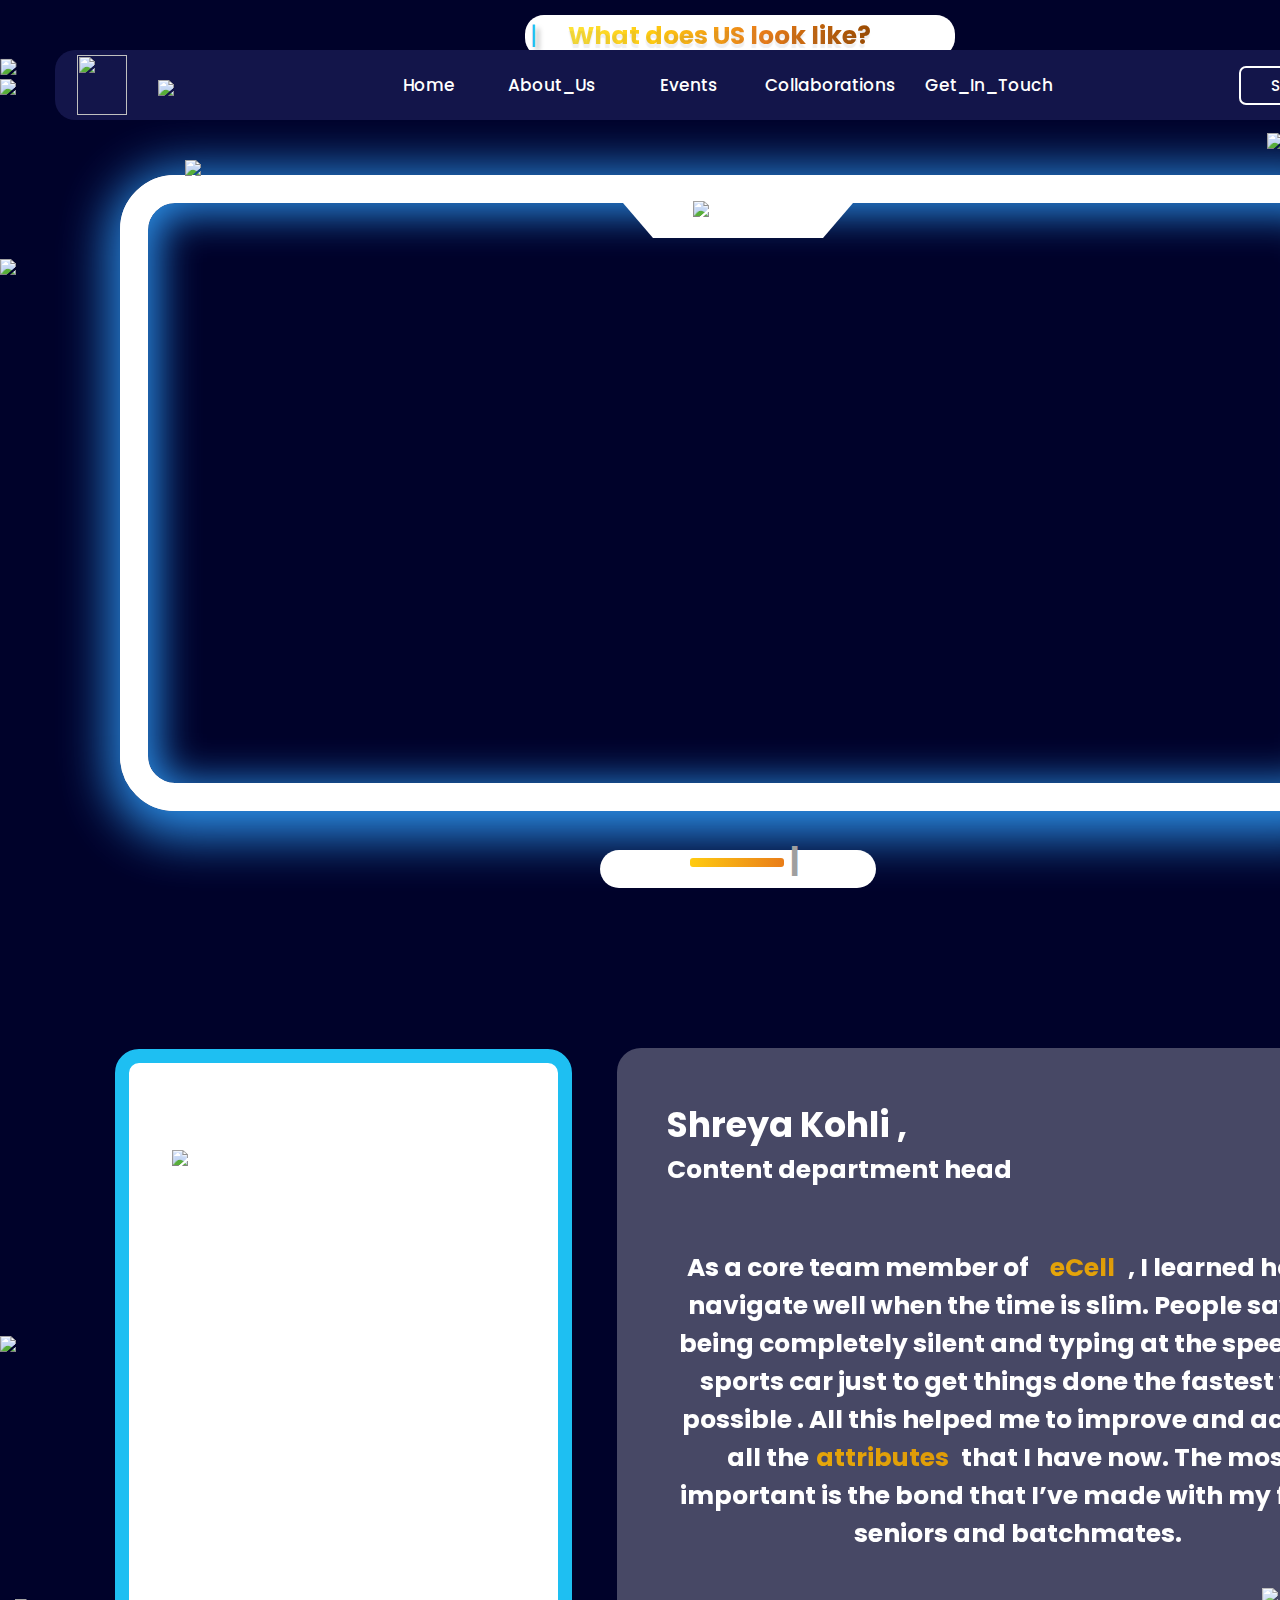
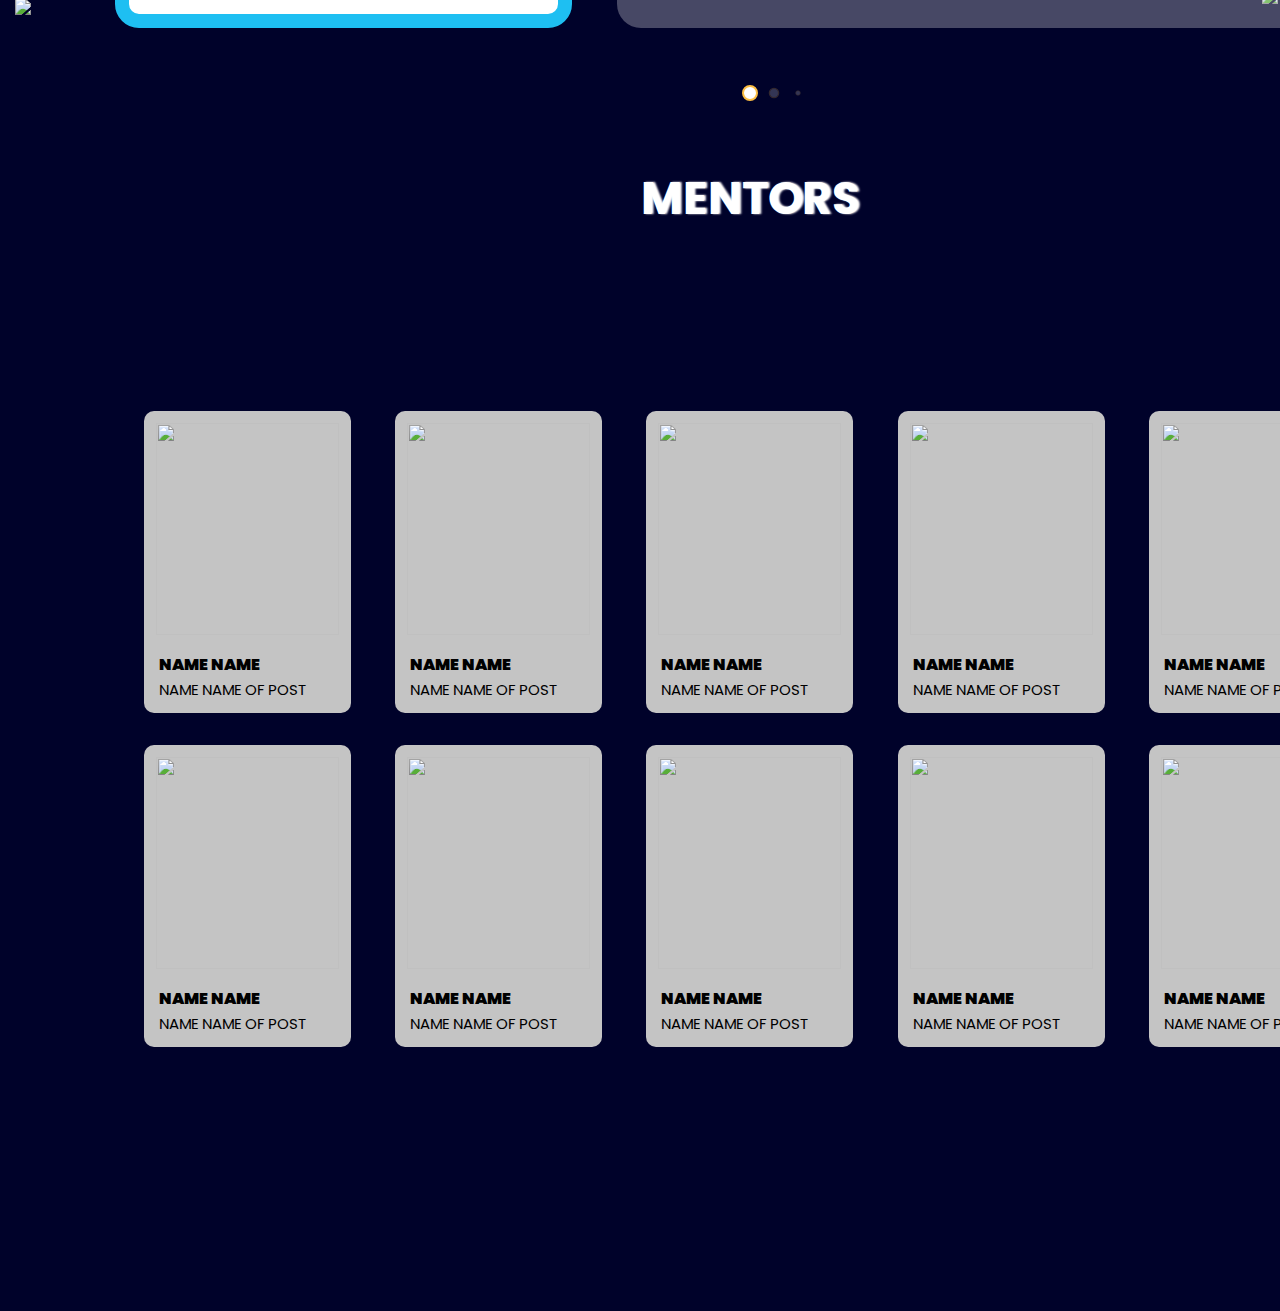
==== index.html @ 08f9814d "Add files via upload" ====
<!DOCTYPE html>
<html lang="en">
    <head>
        <meta charset="utf-8"/>
        <meta name="viewport" content="width= device-width, initial-scale= 1.0"/>
        <link href="style_gallery.css" rel="stylesheet"/>
        
       
        <meta http-equiv="X-UA-Compatible" content ="IE= edge"/>
        <!--box icon link-->
        <link rel="stylesheet"
         href="https://unpkg.com/boxicons@latest/css/boxicons.min.css">
        <!--remix icon link-->
        <link
         href="https://cdn.jsdelivr.net/npm/remixicon@4.3.0/fonts/remixicon.css"
        rel="stylesheet"
        />
         <!--google icon link-->
         <link rel="preconnect" href="https://fonts.googleapis.com">
         <link rel="preconnect" href="https://fonts.gstatic.com" crossorigin>
         <link href="https://fonts.googleapis.com/css2?family=Roboto:ital,wght@0,100;0,300;0,400;0,500;0,700;0,900;1,100;1,300;1,400;1,500;1,700;1,900&display=swap" rel="stylesheet">
         <link rel="stylesheet" href="https://unpkg.com/aos@next/dist/aos.css" />
         <link rel="stylesheet" href="https://fonts.googleapis.com/css2?family=Material+Symbols+Outlined:opsz,wght,FILL,GRAD@20..48,100..700,0..1,-50..200" />
         <link rel="stylesheet" href="https://fonts.googleapis.com/css2?family=Material+Symbols+Outlined:opsz,wght,FILL,GRAD@24,400,0,0" />
         <link href="https://fonts.googleapis.com/css?family=Poppins" rel="stylesheet">
         <link
  rel="stylesheet"
  href="https://cdn.jsdelivr.net/npm/swiper@11/swiper-bundle.min.css"
/>

    </head>
   
    <body>
     
      
       
       
        <main>
        
         <div  class="bg-grads">
          <header>
            
              <a href="#" class="logo">
                  <img src="./images/Ecell logo white.png"/>
              </a>
              <a href="#" class="title">
                  <img src="./images/ecellnsut.png"/>
              </a>
         
              <ul class ="navlist" >
                  <li class="tab1"><a href="#">Home</a></li>
                  <li class="tab2"><a href="#">About_Us</a></li>
                  <li class="tab3"><a href="#">Events</a></li>
                  <li class="tab4"><a href="#">Collaborations</a></li>
                  <li class="tab5"><a href="#">Get_In_Touch</a></li>
              </ul>

            
              <div class="right-content">
                  <a href="#" class="nav-btn">Sign In</a>
                  <ul class ="sideBar" >
                      <li ></li>
                    
                  </ul>
                  <a href="#"><div onclick=showSidebar() class ="bx bx-menu" id="menu-icon"></div></a>
    
               
              </div>
           
          </header>
          <img src="./images/Group 930.png" id="confetti"/>
          <img id="rect1" src="./images/Group 883.png"/>
          <img id="union2" src="./images/Union-2.png"/>
          <img id="union" src="./images/Union.png"/>
          <div class="team_image">
            <img src="./images/Group 927-3.png"/>
          </div>
          
          
          <div class="below">
            <img src="./images/Group 928-3.png" id="img-shdw-grad"/>
            <div class="search">
              <a href='#' id="search"><i class="ri-search-line"></i>
                   |</a>
              <h3 class="btn">What does US look like?</h3>
        
            </div>
          </div>
          <div class="ecell_tv">
            
            <div class="ecelltv">
                
                <div class="trapezium">
                    <a href="#" id="circle1"><i class="ri-circle-fill"></i></a>
                    <img src="./images/Group 929.png" id="txt-grad"/>
                </div>

            </div>

          </div>
          <div class="set-up-box">
            <div class="init_circles">
            <a href="#" id="circle2"><i class="ri-circle-fill"></i></a>
            <a href="#" id="circle3"><i class="ri-circle-fill"></i></a>
            <a href="#" id="circle4"><i class="ri-circle-fill"></i></a>
            </div>
            <div class="grad_line">

            </div>
            <h1>|</h1>
            <div class="after_circles">
            <a href="#" id="circle5"><i class="ri-circle-fill"></i></a>
            <a href="#" id="circle6"><i class="ri-circle-fill"></i></a>
            </div>
          </div>
          <div class="display">
          <img src="./images/shapes.png" class="rect1"/>
          <img id="union3" src="./images/Union-2.png"/>
          <img id="union4" src="./images/Union.png"/>
          
          <div class="slide-container swiper">
            <div class="slide-content">
              <div class="card-wrapper swiper-wrapper">
                <div class="card1 swiper-slide">
            <div class="image">
                <img src="./images/shreya president 1.png" id="presi_img"/>
            </div>
            <div class="msg">
                <div class="name">
                     <h2>Shreya Kohli ,</h2>
                     <h3>Content department head </h3>
                </div>
                <div class="message">
                     <h3 id="msg">As a core team member of </h3><h3 class="grad" id="ecell">eCell</h3>
                     <h3 id="next1">, I learned how to</h3>
                     <h3>navigate well when the time is slim.  People saw me</h3> 
                     <h3>being completely silent and typing at the speed of a</h3> 
                     <h3>sports car just to get things done the fastest way</h3> 
                     <h3>possible . All this helped me to improve and achieve</h3>
                     <h3 id="msg2">all the </h3><h3 class="grad" id="attribute"> attributes</h3>
                     <h3 id="next2">that I have now.  The most</h3> 
                     <h3>important is the bond that I’ve made with my fellow</h3> 
                     <h3>seniors and batchmates. </h3>
                </div>
            </div>
                </div>

                <div class="card2 swiper-slide">
            <div class="image">
                <img src="./images/shreya president 1.png" id="presi_img"/>
            </div>
            <div class="msg">
                <div class="name">
                     <h2>Shreya Kohli ,</h2>
                     <h3>Content department head </h3>
                </div>
                <div class="message">
                     <h3 id="msg">As a core team member of </h3><h3 class="grad" id="ecell">eCell</h3>
                     <h3 id="next1">, I learned how to</h3>
                     <h3>navigate well when the time is slim.  People saw me</h3> 
                     <h3>being completely silent and typing at the speed of a</h3> 
                     <h3>sports car just to get things done the fastest way</h3> 
                     <h3>possible . All this helped me to improve and achieve</h3>
                     <h3 id="msg2">all the </h3><h3 class="grad" id="attribute"> attributes</h3>
                     <h3 id="next2">that I have now.  The most</h3> 
                     <h3>important is the bond that I’ve made with my fellow</h3> 
                     <h3>seniors and batchmates. </h3>
                </div>
            </div>
                </div>

                <div class="card3 swiper-slide">
            <div class="image">
                <img src="./images/shreya president 1.png" id="presi_img"/>
            </div>
            <div class="msg">
                <div class="name">
                     <h2>Shreya Kohli ,</h2>
                     <h3>Content department head </h3>
                </div>
                <div class="message">
                     <h3 id="msg">As a core team member of </h3><h3 class="grad" id="ecell">eCell</h3>
                     <h3 id="next1">, I learned how to</h3>
                     <h3>navigate well when the time is slim.  People saw me</h3> 
                     <h3>being completely silent and typing at the speed of a</h3> 
                     <h3>sports car just to get things done the fastest way</h3> 
                     <h3>possible . All this helped me to improve and achieve</h3>
                     <h3 id="msg2">all the </h3><h3 class="grad" id="attribute"> attributes</h3>
                     <h3 id="next2">that I have now.  The most</h3> 
                     <h3>important is the bond that I’ve made with my fellow</h3> 
                     <h3>seniors and batchmates. </h3>
                </div>
            </div>
                </div>

                <div class="card4 swiper-slide">
            <div class="image">
                <img src="./images/shreya president 1.png" id="presi_img"/>
            </div>
            <div class="msg">
                <div class="name">
                     <h2>Shreya Kohli ,</h2>
                     <h3>Content department head </h3>
                </div>
                <div class="message">
                     <h3 id="msg">As a core team member of </h3><h3 class="grad" id="ecell">eCell</h3>
                     <h3 id="next1">, I learned how to</h3>
                     <h3>navigate well when the time is slim.  People saw me</h3> 
                     <h3>being completely silent and typing at the speed of a</h3> 
                     <h3>sports car just to get things done the fastest way</h3> 
                     <h3>possible . All this helped me to improve and achieve</h3>
                     <h3 id="msg2">all the </h3><h3 class="grad" id="attribute"> attributes</h3>
                     <h3 id="next2">that I have now.  The most</h3> 
                     <h3>important is the bond that I’ve made with my fellow</h3> 
                     <h3>seniors and batchmates. </h3>
                </div>
            </div>
                </div>

                <div class="card5 swiper-slide">
            <div class="image">
                <img src="./images/shreya president 1.png" id="presi_img"/>
            </div>
            <div class="msg">
                <div class="name">
                     <h2>Shreya Kohli ,</h2>
                     <h3>Content department head </h3>
                </div>
                <div class="message">
                     <h3 id="msg">As a core team member of </h3><h3 class="grad" id="ecell">eCell</h3>
                     <h3 id="next1">, I learned how to</h3>
                     <h3>navigate well when the time is slim.  People saw me</h3> 
                     <h3>being completely silent and typing at the speed of a</h3> 
                     <h3>sports car just to get things done the fastest way</h3> 
                     <h3>possible . All this helped me to improve and achieve</h3>
                     <h3 id="msg2">all the </h3><h3 class="grad" id="attribute"> attributes</h3>
                     <h3 id="next2">that I have now.  The most</h3> 
                     <h3>important is the bond that I’ve made with my fellow</h3> 
                     <h3>seniors and batchmates. </h3>
                </div>
            </div>
                </div>

                <div class="card6 swiper-slide">
            <div class="image">
                <img src="./images/shreya president 1.png" id="presi_img"/>
            </div>
            <div class="msg">
                <div class="name">
                     <h2>Shreya Kohli ,</h2>
                     <h3>Content department head </h3>
                </div>
                <div class="message">
                     <h3 id="msg">As a core team member of </h3><h3 class="grad" id="ecell">eCell</h3>
                     <h3 id="next1">, I learned how to</h3>
                     <h3>navigate well when the time is slim.  People saw me</h3> 
                     <h3>being completely silent and typing at the speed of a</h3> 
                     <h3>sports car just to get things done the fastest way</h3> 
                     <h3>possible . All this helped me to improve and achieve</h3>
                     <h3 id="msg2">all the </h3><h3 class="grad" id="attribute"> attributes</h3>
                     <h3 id="next2">that I have now.  The most</h3> 
                     <h3>important is the bond that I’ve made with my fellow</h3> 
                     <h3>seniors and batchmates. </h3>
                </div>
            </div>
                </div>

                <div class="card7 swiper-slide">
            <div class="image">
                <img src="./images/shreya president 1.png" id="presi_img"/>
            </div>
            <div class="msg">
                <div class="name">
                     <h2>Shreya Kohli ,</h2>
                     <h3>Content department head </h3>
                </div>
                <div class="message">
                     <h3 id="msg">As a core team member of </h3><h3 class="grad" id="ecell">eCell</h3>
                     <h3 id="next1">, I learned how to</h3>
                     <h3>navigate well when the time is slim.  People saw me</h3> 
                     <h3>being completely silent and typing at the speed of a</h3> 
                     <h3>sports car just to get things done the fastest way</h3> 
                     <h3>possible . All this helped me to improve and achieve</h3>
                     <h3 id="msg2">all the </h3><h3 class="grad" id="attribute"> attributes</h3>
                     <h3 id="next2">that I have now.  The most</h3> 
                     <h3>important is the bond that I’ve made with my fellow</h3> 
                     <h3>seniors and batchmates. </h3>
                </div>
            </div>
                </div>
                <img src="./images/Group 883.png" class="rect2"/>

              </div>
              
              
              <div class="swiper-pagination"></div>

            </div>
          </div>
          <img src="./images/Group 883.png" class="rect2"/>
          
        </div>
        <br>
        <br>
        <br>
        <br>
        <br>
        <br>
        <br>
        <br>
        <br>
        <br>
        <br>
        <br>
        <br>
        <br>
        <h2 id="heading">MENTORS</h2>
        <img src="./images/Union.png" id="union5">
        <div class="parent-container">   
                
          <div class="grid-container">  
            
          
            <div class ="card">
                <img src="./images/Rectangle 33.png"/>
                <h3><strong>NAME NAME</strong></h3>
                <p>NAME NAME OF POST</p>
            </div>
            <div class ="card">
                <img src="./images/Rectangle 33.png"/>
                <h3><strong>NAME NAME</strong></h3>
                <p>NAME NAME OF POST</p>
            </div>
            <div class ="card">
                <img src="./images/Rectangle 33.png"/>
                <h3><strong>NAME NAME</strong></h3>
                <p>NAME NAME OF POST</p>
            </div>
            <div class ="card">
                <img src="./images/Rectangle 33.png"/>
                <h3><strong>NAME NAME</strong></h3>
                <p>NAME NAME OF POST</p>
            </div>
            <div class ="card">
                <img src="./images/Rectangle 33.png"/>
                <h3><strong>NAME NAME</strong></h3>
                <p>NAME NAME OF POST</p>
            </div>
            
            <div class ="card">
                <img src="./images/Rectangle 33.png"/>
                <h3><strong>NAME NAME</strong></h3>
                <p>NAME NAME OF POST</p>
            </div>
            <div class ="card">
                <img src="./images/Rectangle 33.png"/>
                <h3><strong>NAME NAME</strong></h3>
                <p>NAME NAME OF POST</p>
            </div>
            <div class ="card">
                <img src="./images/Rectangle 33.png"/>
                <h3><strong>NAME NAME</strong></h3>
                <p>NAME NAME OF POST</p>
            </div>
            <div class ="card">
                <img src="./images/Rectangle 33.png"/>
                <h3><strong>NAME NAME</strong></h3>
                <p>NAME NAME OF POST</p>
            </div>
            <div class ="card">
                <img src="./images/Rectangle 33.png"/>
                <h3><strong>NAME NAME</strong></h3>
                <p>NAME NAME OF POST</p>
            </div>  
          </div>  
        </div>
        </div>
        </main>
        <!--linking SwiperJS script-->
        
        <script src="
https://cdn.jsdelivr.net/npm/swiper@11.1.14/swiper-bundle.min.js
"></script>

        <!--linking custom script-->
        <script src="script.js"></script>
    </body>

</html>
---- style_gallery.css ----
*{padding:0;
    margin: 0;list-style: none;
    text-decoration:none;
    font-family: 'Poppins', sans-serif;
}
    
:root {--bg-color:#0c0c0c;
    --text-color: #fff;
    --main-color: #344a69;
    --big-font: 5.1rem;
    --p-font: 1.3rem;}
    
body{
    background: rgb(0,2,42) 100%;
    color: white;
    scroll-behavior:smooth; 
    overflow-x: hidden;
}

main{
        
}

header{
        position: fixed;
        width: 1160px;
        margin-top: 50px; 
        margin-left: 40px;
        margin-right: -100px;
      
        z-index: 10001; 
        padding: 20px 7%; display: flex;
        align-items: center;
        justify-content: space-evenly;
        transition: all .50s ease;
        background-color: #13154a;
        height: 30px;
        border-radius: 20px;
        
}
.logo img {width: 50px; 
        height: 60px;
        position: fixed;
        margin-left:-167px;
        align-items:  center;
        padding: 2;
        transition: all 1ms ease;
        
}

.navlist{
      
       display: flex;
       margin-left:200px;
       gap: 30px;
       align-items:  center;
      
}
.tab1{
        padding-left: 15px;
}
.tab3{
        padding-left: 47px;
}
.navlist a, .logo{
        display:inline-block;
      
        color: var(--text-color);
        width: 50%;
        align-items: center;
        padding: 9px 25px;
        background: transparent;
        font-size: 17px;
        font-weight: 500;
        transition: all .6s ease;
        text-align: center;
       
      
}

.tab5{
        margin: 0 0 0 -75px
}
.sideBar a{
        display: block;
        margin: 10px 40px;
        margin-left: 0;}
.navlist a:hover{
        color: var(--main-color);
}
.right-content{
        display: flex;
        align-items: center;
        margin-right: -20pxss;
      
}
.nav-btn{
        display: inline-block;
        padding: 6px 30px;
        background: transparent;
        border: 2px solid var(--text-color);
       border-radius: 7px;
       color: var(--text-color);
       font-size: 15px;
       font-weight: 500;
       transition: all .6s ease;
       width: 100%;
       margin: 0 -90px 0 120px
       
}
.nav-btn:hover{
        transform: translateY(-5px);
        border: 2px solid var(--main-color);
        color: var(--main-color);
      
}
.title{
        transform: translateY(-5px);
        margin-left: 20px;
        margin-top: 50px;
        align-items: center;
      
}
#menu-icon{
        font-size: 42px;
        z-index: 10001;
        cursor: pointer;
        display: none;
        margin-left:100px;
        transform: translateY(1px);
        color:white;
}
#menu-icon:hover{
        color:rgba(50, 83, 51, 0.867);
}
.title{ text-align:left;
        padding-top: 10px ;
        
        margin: 10px 0 0 -110px;
}
.logo{width:70px;
        height: 70px;
        margin: 10px -80px 0 0px;
        padding-right: 30px;
}
.tab5, .tab4{width:135px;
        margin: 0 0 0 0;
}
.tab3,.tab2, .tab1{margin:0 70 0 90%; width:80px;}
.tab5,.tab4,.tab3,.tab2,.tab1{margin: 0 45px 0 -50px; }
.tab1:hover,.tab2:hover,.tab3:hover,.tab4:hover,.tab5:hover{color: #343188}
.bg-grads{
  background-image: url(./images/noiseandbg-2.png);
  margin-left: 15px;
  width: 1470px;
}
.btn{


        background: -webkit-linear-gradient(0deg,#FCEA43,#FFCB11,#E97D19,#9A4A00);
        -webkit-background-clip: text;
        -webkit-text-fill-color: transparent;
        border: 2px solid transparent;
        align-items: center;
      }
#rect1{
        display:block;
        margin-top: -50px;;
        margin-left: 1252px;
}
#confetti{
        display:inline-block;
        margin-left: 170px;
        padding-top: 160px;
}
#union2{
        display:inline-block;
        margin-left: -15px;
        margin-top: 110px;
}
#union{
        display:inline-block;
        margin-left: 1423px;
        margin-top: -60px;
}
.team_image{
        display: block;
        margin-top:-225px;
        transform: scale(1.02);
       
}
#img-shdw-grad{
        display:block;
        width:1470px;
        margin-left: -15px;
        margin-top: -3px;
}
.grad{


        background: -webkit-linear-gradient(75deg,#FFCB11,#C57600);
        -webkit-background-clip: text;
        -webkit-text-fill-color: transparent;
        border: 2px solid transparent;
        align-items: center;
      }
.search {
        background-color:#ffffff;;
        display:inline-block;
        border-radius:19px;
        width: 430px;
        margin-left: 510px;
       margin-top: -80px;
       align-items: center;
       position:absolute;
       text-align:justify;


}
.search h3{
        font-size:25px;
        padding-left: 25px;
        display:inline-block;
        text-shadow: 0.3px 3.5px 1px #6c66661a;
}

#search{
        color:#1EBFF2;
        margin-left: 5px;
        font-size:25px;
        text-shadow: 4px 3.5px 5px #0c0c0c5c;
}
.ecell_tv{
        width : 1175px;
        height: 579.91px;
        background: transparent;
        border-radius: 55px;
        border: 28px solid #ffffff;
        box-shadow: 5px 10px 50px 15px #2B8FE7;
       
        margin-left: 105px;
        margin-top:80px;
}
.ecelltv{
        width : 1175px;
        height: 579.91px;
        background: transparent;
        border-radius: 55px;
        border: 28px solid #ffffff;
        box-shadow: 5px 5px 40px 5px #2B8FE7 inset;
        margin-left: -28px;
        margin-top:-28px;
}
.trapezium{
        height:0px;
        width: 170px;
        border-top: 35px solid #ffffff;
        border-left: 30px solid transparent;
        border-right: 30px solid transparent;
        margin-left:475px;
        display:block;
        
}
#txt-grad{
        display:block;
        margin-top:-33px;
        margin-left: 40px;
}
#circle1{
   display: block;
   transform: scale(1.8);
   margin-top:-37px;
   margin-left: 50px;
   color:#1CC9F7;
   border: 1px #0DC5DF;
}
.ecell_tv h3{
   font-size:  27px;
   display:block;
   margin-left: 35px;
   margin-top: -33px;
   text-shadow: 0.5px 9px 17px #0c0c0c5c;
}
.set-up-box{
        margin-top: 30px;
        background: #ffffff;
        display: block;
        width: 276px;
        border-radius: 20px;
        height: 38px;
        align-items: center;
        margin-top: 39px;
        margin-left: 585px;
}
#circle3, #circle2, #circle4{
        display:inline-block;
        color:#9B9B9B;
        margin-top: 7px;
        transform: scale(1.05);
        margin-left: 1px;
}
.init_circles{
        margin-left:16px;
}
.grad_line{
        background-image: linear-gradient(90deg,#FFCB11,#E97D19);
        width:94px;
        height:9px;
        border-radius: 3px;
        display: block;
        margin-left: 90px;
        margin-top:-16.5px;
}
.set-up-box h1{
        color:#9F9F9F;
        display: block;
        margin-left:190px;
        margin-top: -30px;

}
#circle5, #circle6{
        color:#9B9B9B;
        display: block;
        transform: scale(1.3);
        margin-left: 4px;
      
}
#circle5{
        margin-left: 220px;
        margin-top: -36px;
       
}
#circle6{
        margin-left: 240px;
        margin-top: -24.5px;
}
.image {
        display: block;
        background: #FFFFFF;
        width: 429px;
        height: 551px;
        border-radius: 24px;
        border: 14.333px solid #1EBFF2;
        margin-top: 190px;
        margin-left: 85px;
}
.image img{
        display:block;
        margin-left: 43px;
        margin-top: 87px;
       
}
#ecell{
        display: block;
        margin: -40px 0 0 130px;
}
#attribute{
        display: block;
        margin: -40px 0 0 -270px;
}
#next1{
        display: block;
        margin: -40px 0 0 440px;
}
#next2{
        display: block;
        margin: -40px 0 0 220px;
}
.msg h2{
        font-size:35px;
}
.msg h3{
        font-size: 25px;

}
.message{
        text-align: center;
        padding-top: 60px;
        padding-left: 20px;
        display: block;
      
}
.msg{
        width: 781px;
        height: 579.666px;
        background:rgba(255, 255, 255,0.28) ;
        border-radius: 24px;
        margin-top: -620px;
        margin-left: 587px;
}
#msg{
        margin-left: -320px;
}
#msg2{
        margin-left: -500px;
}
.name{  margin-top: 40px;
        padding-top: 50px;
        margin-left:  50px;
}

.slide-container{
        max-width: 1440px;
        margin-top: -50px;
        height: 850px;
        width: 100%;
        display: block;
}
.slide-content{
        display: block;
}
.card-wrapper{
        display:block;
}
.card1,.card2,.card3,.card4,.card5,.card6,.card7{
        display: block;
}
.slide-content .swiper-pagination-bullet {
        background: #fff;
        border: 2.5px solid #fcbe43;
        padding:2px;
        display:inline-block;
        
}
.rect1{
        display: block;
        margin-left: 1247px;
        margin-bottom: -720px;
}
 
.display{margin-top: 700px;
}
.rect2{
        display: block;
        margin-top: -110px;
}
#union3{
        display:inline-block;
        margin-bottom: -450px;
        margin-left: -15px;
}
#union4{
        display: inline-block;
        margin-left: 1423px;
        margin-bottom: -450px;
}

#heading {
        font-size: 45px;
        display: block;
        text-align: center;
        margin-top: -200px;
        text-shadow: 2px 0px 2px #ffff;
    }
/*
#mentor1{
        display: inline-block;
        background-color: #c4c4c4;
        width: 205px;
        height: 288px;
        margin-left:115px;
        border-radius: 12px;
        color: #000000;
}
#mentor1 img{
        margin-left: 10px;
        margin-top: 10px;
}
.mentor-text{
        margin-left: 10px;
   
}*/

#union5{
        display: inline-block;
        margin-right: -200px;
        margin-bottom: 95px;

}
#union6{
        display: inline-block;
        margin-left: -320px;
        margin-bottom: 90px;
}
.parent-container{
        display: block;
        justify-content: center;
        align-items: center;
        height: 100vh;
        width: 100vw;
        margin-top: 60px;
        margin-left: 130px;
    }
    .grid-container{
        display: grid;
        grid-template-columns: repeat(5,205px); /* 5 columns with each of width 205px*/
        grid-auto-rows: 288px;
        grid-gap: 46.226px;
        align-items: start;
        justify-items: center;
        
    }
    .card{
        display: block;
        flex-direction: column;
        justify-content: flex-start;
        align-items: flex-start;
        text-align: left;
        background-color: #c4c4c4;
        padding: 12px;
        border-radius: 10px;
        color: #000000; 
    }
    .card img{
        width: 183px;
        height: 212px;
        padding-top: 0px;
    }
    .card h3{
        margin-top: 10px;
        text-align: left;
        font-size: 16px;
        margin-top: 10px;
        padding-left: 3px;
        
    }
    .card p{
        text-align: left;
        font-size: 15px;
        padding-left: 3px;
    }
    .card h3 + p{
        margin-top: 1px;
    }
    #union5{
        display: inline-block;
        margin-left: 1390px;
    }
    /*
    img: 183 212
    box: 205 288
    grid: 
    */
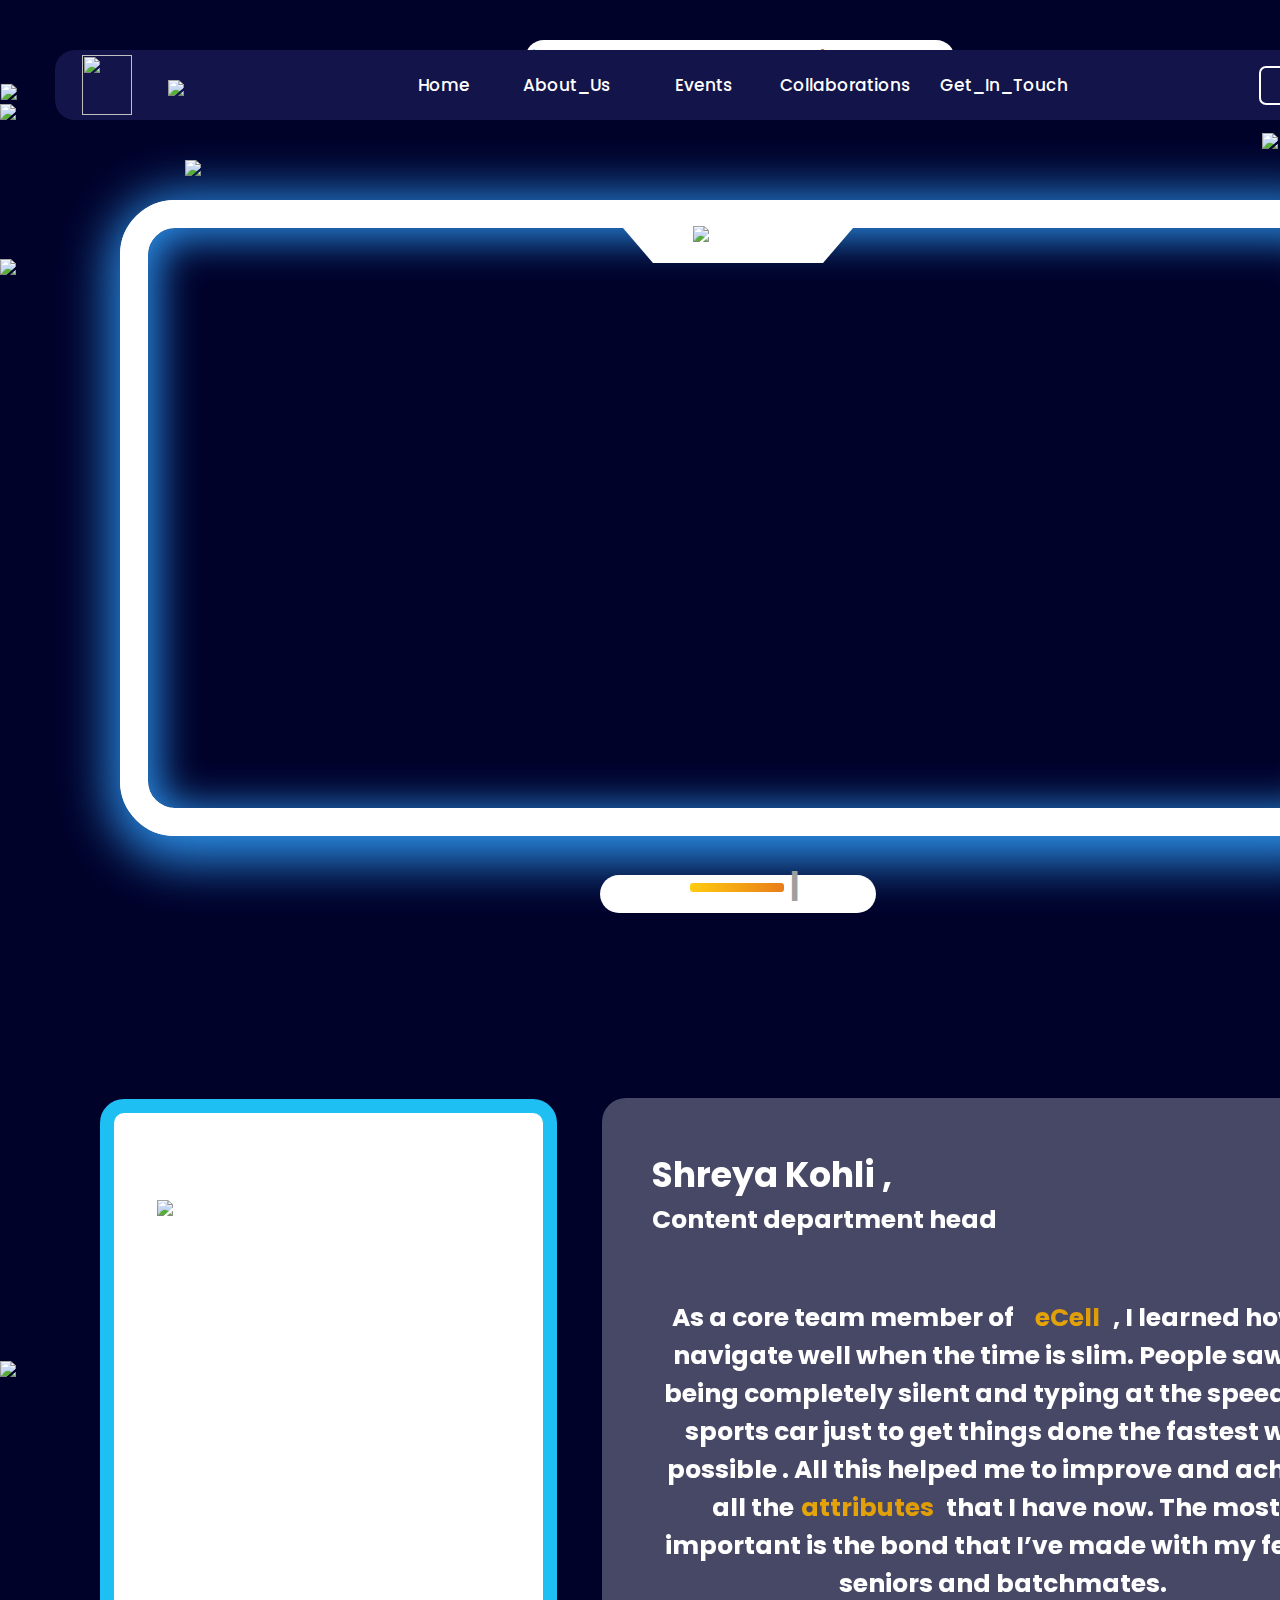
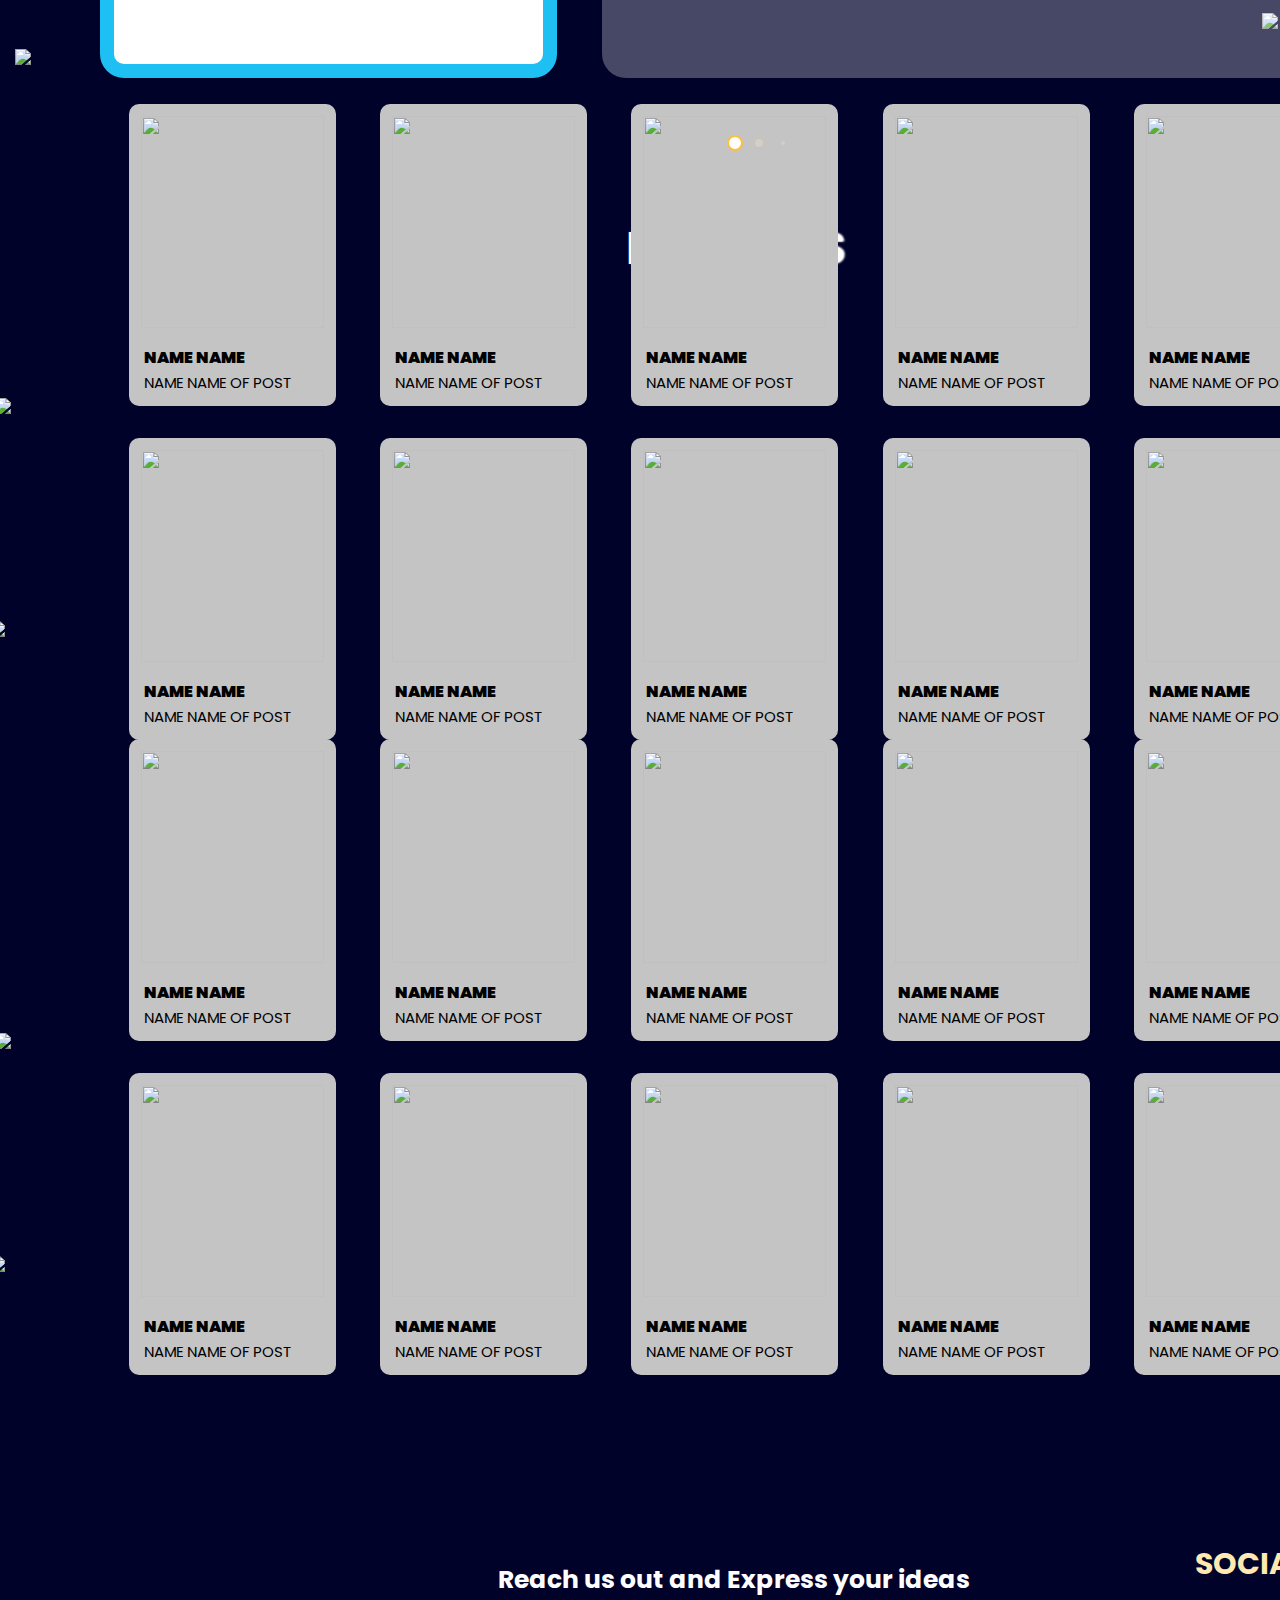
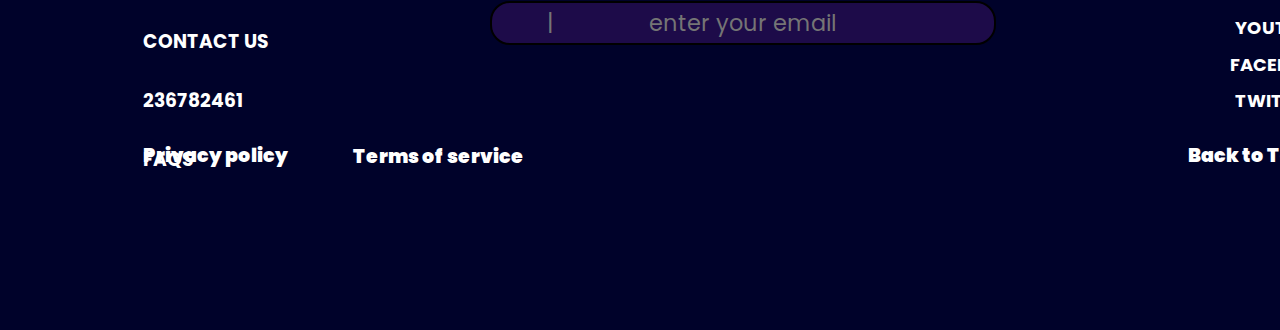
==== commit 77812205: "Add files via upload" ====
--- a/index.html
+++ b/index.html
@@ -68,6 +68,7 @@
               </div>
            
           </header>
+        
           <img src="./images/Group 930.png" id="confetti"/>
           <img id="rect1" src="./images/Group 883.png"/>
           <img id="union2" src="./images/Union-2.png"/>
@@ -86,6 +87,7 @@
         
             </div>
           </div>
+          
           <div class="ecell_tv">
             
             <div class="ecelltv">
@@ -125,25 +127,27 @@
             <div class="image">
                 <img src="./images/shreya president 1.png" id="presi_img"/>
             </div>
-            <div class="msg">
-                <div class="name">
-                     <h2>Shreya Kohli ,</h2>
-                     <h3>Content department head </h3>
-                </div>
-                <div class="message">
-                     <h3 id="msg">As a core team member of </h3><h3 class="grad" id="ecell">eCell</h3>
-                     <h3 id="next1">, I learned how to</h3>
-                     <h3>navigate well when the time is slim.  People saw me</h3> 
-                     <h3>being completely silent and typing at the speed of a</h3> 
-                     <h3>sports car just to get things done the fastest way</h3> 
-                     <h3>possible . All this helped me to improve and achieve</h3>
-                     <h3 id="msg2">all the </h3><h3 class="grad" id="attribute"> attributes</h3>
-                     <h3 id="next2">that I have now.  The most</h3> 
-                     <h3>important is the bond that I’ve made with my fellow</h3> 
-                     <h3>seniors and batchmates. </h3>
-                </div>
-            </div>
-                </div>
+            
+            <div class="msg">
+                <div class="name">
+                     <h2>Shreya Kohli ,</h2>
+                     <h3>Content department head </h3>
+                </div>
+                <div class="message">
+                     <h3 id="msg">As a core team member of </h3><h3 class="grad" id="ecell">eCell</h3>
+                     <h3 id="next1">, I learned how to</h3>
+                     <h3>navigate well when the time is slim.  People saw me</h3> 
+                     <h3>being completely silent and typing at the speed of a</h3> 
+                     <h3>sports car just to get things done the fastest way</h3> 
+                     <h3>possible . All this helped me to improve and achieve</h3>
+                     <h3 id="msg2">all the </h3><h3 class="grad" id="attribute"> attributes</h3>
+                     <h3 id="next2">that I have now.  The most</h3> 
+                     <h3>important is the bond that I’ve made with my fellow</h3> 
+                     <h3>seniors and batchmates. </h3>
+                </div>
+            </div>
+                </div>
+                
 
                 <div class="card2 swiper-slide">
             <div class="image">
@@ -168,6 +172,7 @@
                 </div>
             </div>
                 </div>
+                
 
                 <div class="card3 swiper-slide">
             <div class="image">
@@ -300,22 +305,100 @@
           <img src="./images/Group 883.png" class="rect2"/>
           
         </div>
-        <br>
-        <br>
-        <br>
-        <br>
-        <br>
-        <br>
-        <br>
-        <br>
-        <br>
-        <br>
-        <br>
-        <br>
-        <br>
-        <br>
+        
+        <br>
+        <br>
+        <br>
+        <br>
+        <br>
+        <br>
+        <br>
+        <br>
+        <br>
+        <br>
+        <br>
+        <br>
+        <br>
+        <br>
+        <div class="mentors-section">
         <h2 id="heading">MENTORS</h2>
+        
         <img src="./images/Union.png" id="union5">
+        <img src="./images/Union-2.png" id="union6">
+        
+        <div class="lower-unions">
+            <img src="./images/Union.png" id="union7">
+            <img src="./images/Union-2.png" id="union8">
+        </div>
+        
+        <div class="parent-container">   
+            
+          <div class="grid-container">  
+            
+          
+            <div class ="card">
+                <img src="./images/Rectangle 33.png"/>
+                <h3><strong>NAME NAME</strong></h3>
+                <p>NAME NAME OF POST</p>
+            </div>
+            
+            <div class ="card">
+                <img src="./images/Rectangle 33.png"/>
+                <h3><strong>NAME NAME</strong></h3>
+                <p>NAME NAME OF POST</p>
+            </div>
+            <div class ="card">
+                <img src="./images/Rectangle 33.png"/>
+                <h3><strong>NAME NAME</strong></h3>
+                <p>NAME NAME OF POST</p>
+            </div>
+            <div class ="card">
+                <img src="./images/Rectangle 33.png"/>
+                <h3><strong>NAME NAME</strong></h3>
+                <p>NAME NAME OF POST</p>
+            </div>
+            <div class ="card">
+                <img src="./images/Rectangle 33.png"/>
+                <h3><strong>NAME NAME</strong></h3>
+                <p>NAME NAME OF POST</p>
+            </div>
+            
+            <div class ="card">
+                <img src="./images/Rectangle 33.png"/>
+                <h3><strong>NAME NAME</strong></h3>
+                <p>NAME NAME OF POST</p>
+            </div>
+            <div class ="card">
+                <img src="./images/Rectangle 33.png"/>
+                <h3><strong>NAME NAME</strong></h3>
+                <p>NAME NAME OF POST</p>
+            </div>
+            <div class ="card">
+                <img src="./images/Rectangle 33.png"/>
+                <h3><strong>NAME NAME</strong></h3>
+                <p>NAME NAME OF POST</p>
+            </div>
+            <div class ="card">
+                <img src="./images/Rectangle 33.png"/>
+                <h3><strong>NAME NAME</strong></h3>
+                <p>NAME NAME OF POST</p>
+            </div>
+            <div class ="card">
+                <img src="./images/Rectangle 33.png"/>
+                <h3><strong>NAME NAME</strong></h3>
+                <p>NAME NAME OF POST</p>
+            </div>  
+          </div>  
+        </div>
+        </div>
+        <div class="core-team">
+        <h2 id="heading">CORE</h2>
+        <img src="./images/Union.png" id="union5">
+        <img src="./images/Union-2.png" id="union6">
+        <div class="lower-unions">
+            <img src="./images/Union.png" id="union7">
+            <img src="./images/Union-2.png" id="union8">
+        </div>
         <div class="parent-container">   
                 
           <div class="grid-container">  
@@ -375,6 +458,44 @@
           </div>  
         </div>
         </div>
+        <footer>
+            <h2>SOCIAL</h2>
+            <h3 class="contact">CONTACT US</h3>
+            <h3 id="number">236782461</h3>
+            <h3 id="faq">FAQS</h3>
+            <div class="medias">
+              <div class="youtube">
+                <h4 id="yut">YOUTUBE</h4>
+                <a href="#" id="yt"><i class="ri-youtube-fill"></i></a>
+              </div>
+              <div class="fbmain">
+                <h4 id="facebook">FACEBOOK</h4>
+                <a href="#" id="fb"><i class="ri-facebook-fill"></i></a>
+              </div>
+              <div class="twitter">
+                <h4 id="tweet">TWITTER</h4>
+                <a href="#" id="twit"><i class="ri-twitter-fill"></i></a>
+              </div>   
+            </div>  
+            <div class="back_to_top">
+              <h3>Back to Top</h3>
+              <a href="#" id="arrow-up"><i class="ri-arrow-up-line"></i></a>
+            </div> 
+            <div class="foot-elements">
+              <h3 id="privacy">Privacy policy</h3>
+              <h3 id="tos">Terms of service</h3>
+            </div>
+            <div class="email">
+              <h3>Reach us out and Express your ideas</h3>
+            <div id="emailip">
+              
+              <input type="email"  id="email.input" placeholder="        |                enter your email" required/>
+            </div>
+             
+            </div>
+        </footer>
+        
+        </div>
         </main>
         <!--linking SwiperJS script-->
         
--- a/style_gallery.css
+++ b/style_gallery.css
@@ -17,19 +17,16 @@
     overflow-x: hidden;
 }
 
-main{
-        
-}
-
 header{
         position: fixed;
         width: 1160px;
         margin-top: 50px; 
         margin-left: 40px;
-        margin-right: -100px;
+
       
         z-index: 10001; 
-        padding: 20px 7%; display: flex;
+        padding: 20px 7%;
+         display: flex;
         align-items: center;
         justify-content: space-evenly;
         transition: all .50s ease;
@@ -66,7 +63,6 @@
         display:inline-block;
       
         color: var(--text-color);
-        width: 50%;
         align-items: center;
         padding: 9px 25px;
         background: transparent;
@@ -79,7 +75,7 @@
 }
 
 .tab5{
-        margin: 0 0 0 -75px
+        margin: 0 0 0 -75px;
 }
 .sideBar a{
         display: block;
@@ -91,7 +87,7 @@
 .right-content{
         display: flex;
         align-items: center;
-        margin-right: -20pxss;
+        margin-right: -20px;
       
 }
 .nav-btn{
@@ -102,7 +98,7 @@
        border-radius: 7px;
        color: var(--text-color);
        font-size: 15px;
-       font-weight: 500;
+
        transition: all .6s ease;
        width: 100%;
        margin: 0 -90px 0 120px
@@ -152,7 +148,7 @@
 .bg-grads{
   background-image: url(./images/noiseandbg-2.png);
   margin-left: 15px;
-  width: 1470px;
+  width: 1440px;
 }
 .btn{
 
@@ -166,7 +162,7 @@
 #rect1{
         display:block;
         margin-top: -50px;;
-        margin-left: 1252px;
+        margin-left: 1247px;
 }
 #confetti{
         display:inline-block;
@@ -180,8 +176,8 @@
 }
 #union{
         display:inline-block;
-        margin-left: 1423px;
-        margin-top: -60px;
+        margin-left: 1433px;
+        margin-top: -90px;
 }
 .team_image{
         display: block;
@@ -486,12 +482,12 @@
         display: block;
         justify-content: center;
         align-items: center;
-        height: 100vh;
-        width: 100vw;
-        margin-top: 60px;
-        margin-left: 130px;
-    }
-    .grid-container{
+        height: 616px;
+        width: 1325px;
+        margin-top: -540px;
+        margin-left: 115px;
+    }
+.grid-container{
         display: grid;
         grid-template-columns: repeat(5,205px); /* 5 columns with each of width 205px*/
         grid-auto-rows: 288px;
@@ -534,8 +530,162 @@
     }
     #union5{
         display: inline-block;
-        margin-left: 1390px;
-    }
+        margin-left: 1433px;
+        margin-top: 110px;
+    }
+    #union6{
+        display: inline-block;
+        margin-left: -1273px;
+    }
+    #union7{
+        display: inline-block;
+        margin-left: 1433px;
+        margin-top: 300px;
+    }
+    #union8{
+        display: inline-block;
+        margin-left: -1475px;
+        margin-top: -600px;
+    }
+    .lower-unions{
+        margin-top: -190px;
+    }
+    .core-team{
+        margin-top: 330px;
+    }
+    footer{
+        background-image: url(./images/Group\ 937.png);
+        width:1322px;
+        height:375px;
+        margin-left: 62.5px;
+        margin-bottom: 50px;
+        margin-top: 150px;
+      }
+       footer h2{
+        color: #FFE9B1;
+        font-weight: 500px;
+        font-size: 30px;
+        padding-top:36px;
+        margin-left: 1117px;
+        display:inline-block;
+       }
+       .contact{
+        margin-left: 65px;
+        padding-top: 40px;
+       }
+       #number{
+        margin-left: 65px;
+        padding-top: 30px;
+       }
+       #faq{
+        margin-left: 65px;
+        padding-top: 30px;
+       }
+       .youtube h4{
+        margin-left: 1157px;
+        margin-top :-160px;
+        font-size: 18px;
+        display: block;
+       }
+       .youtube #yt{
+        margin-left: 1180px;
+        display: block;
+        margin-top: -25px;
+        color:#fff;
+        transform: scale(1.9);
+       }
+      
+       .fbmain h4{
+        margin-left: 1152px;
+        font-size: 18px;
+        display: block;
+        margin-top:35px;
+      
+       }
+      .fbmain #fb{
+        margin-left: 1180px;
+        display: block;
+        margin-top: -26px;
+        color:#fff;
+        transform: scale(1.9);
+      }
+      .fbmain{
+        margin-top: 20px;
+      }
+      
+      .twitter h4{
+        font-size: 18px;
+        margin-left: 1157px;
+        margin-top:35px;
+        display:block;
+      }
+      .twitter #twit{
+        margin-left:1180px;
+        margin-top:-25px;
+        display:block;
+        color:#fff;
+        transform: scale(1.9);
+      }
+      
+      .back_to_top h3{
+        font-weight: 900;
+        font-size:19px;
+        margin-left: 1110px;
+        margin-top: 52px;
+        display:block
+      }
+      .back_to_top #arrow-up{
+        display:block;
+        color:#fff;
+        transform: scale(2.3);
+        margin-left: 1270px;
+        margin-top: -29px;
+      }
+      .foot-elements #privacy{
+        font-weight: 900;
+        font-size:19px;
+        margin-left: 65px;
+        margin-top: -29px;
+        display:block;
+        width:150px;
+      }
+      .foot-elements #tos{
+        font-weight: 900;
+        font-size:19px;
+        margin-left: 275px;
+        margin-top: -28px;
+        display:block;
+        width: 180px;
+      }
+      #privacy:hover,#tos:hover, .back_to_top:hover{
+        color:#0AA1D6;
+      }
+      .email h3{
+        font-size: 25px;
+        display: block;
+        margin-top: -210px;
+        margin-left: 420px;;
+      }
+      #emailip{
+        background-color: #1D0B49;
+      }
+      input{
+        position:  absolute;
+        background-color:#1D0B49;
+       
+         font-size: 1.4rem;
+        border-radius: 20px;
+        width: 495px;
+        height: 40px;
+        display:block;
+        color:#fff;
+        margin-left: 412px;
+        margin-top: 2px;
+        border: 2px solid black;
+        transition: 0.1 ease;
+        padding-left: 7px;
+        z-index:1111;
+      }
     /*
     img: 183 212
     box: 205 288
